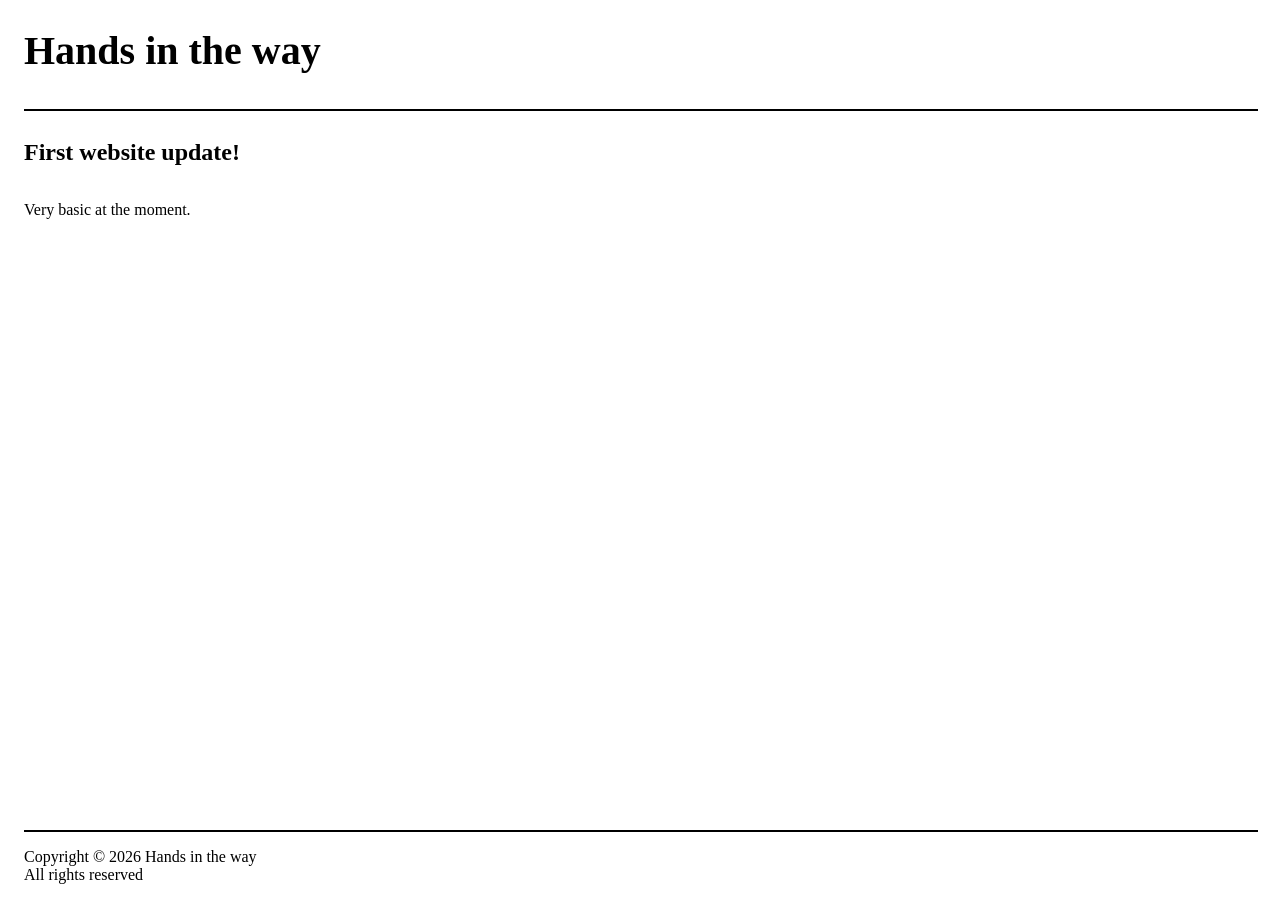
==== index.htm @ 7c3828bd "First commit!" ====
<!DOCTYPE html>
<html>
	<head>
		<title>Home</title>
		<link rel="shortcut icon" type="image/png" href="content/favicon.png"/>
		<link href="style.css" rel="stylesheet" />
		<meta charset="UTF-8">
		<meta name="viewport" content="width=device-width, initial-scale=1.0">
	</head>
	<body>
		<h1 style="font-size: 40px;">Hands in the way</h1>
		<hr/>
		<h2>First website update!</h2>
		<p>Very basic at the moment.</p>
		<footer>
			<hr/>
			<p>
				Copyright © 2026 Hands in the way<br/>
				All rights reserved
			</p>
		</footer>
	</body>
</html>
---- style.css ----
body {
	display: flex;
	flex-direction: column;
	min-height: 100vh;
	margin: 0;
	padding-left: 1.5rem;
	padding-right: 1.5rem;
}
footer {
	margin-top: auto;
}
hr {
	width: 100%;
	border: 1px solid rgb(0, 0, 0);
}
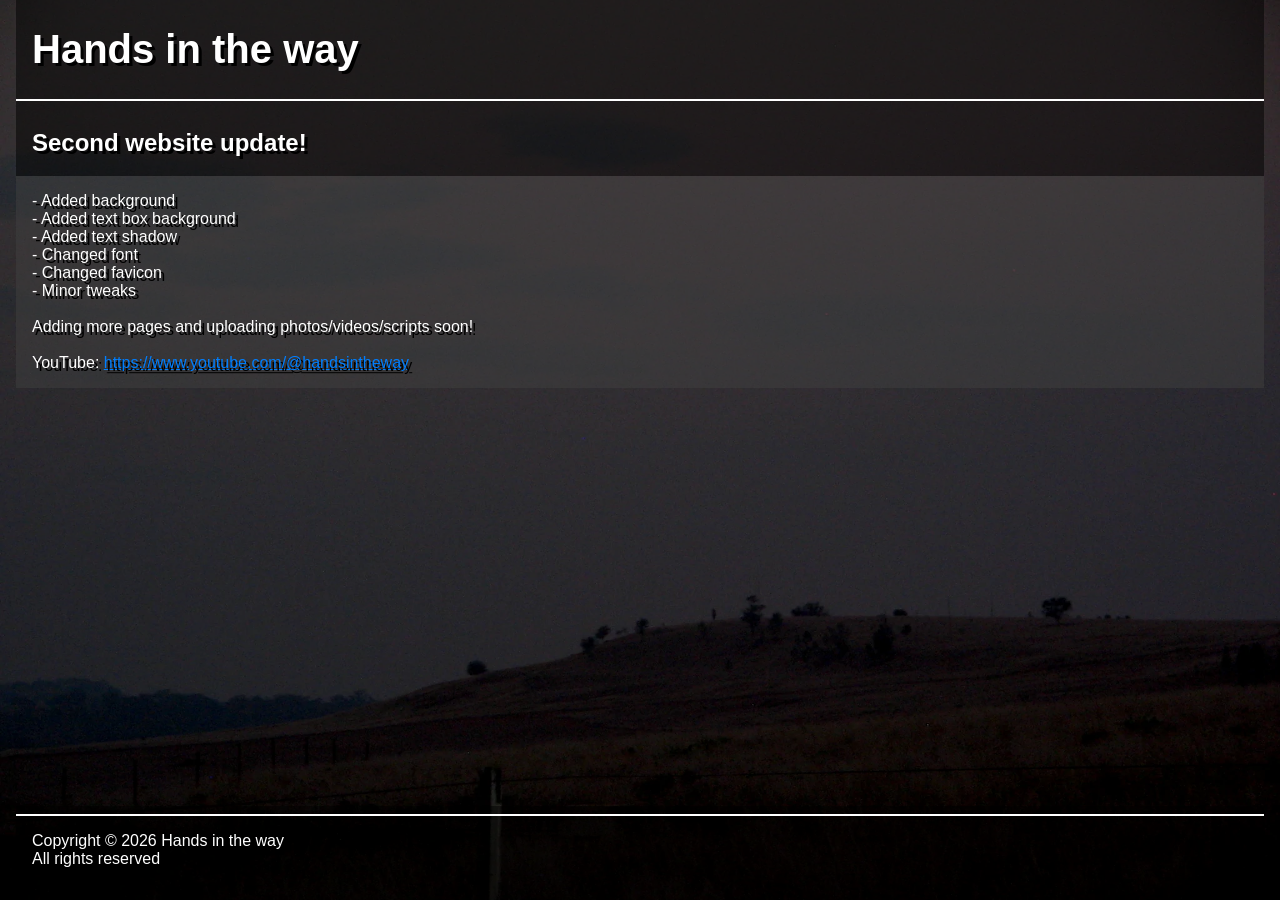
==== commit 8f8b847a: "Details on website" ====
--- a/index.htm
+++ b/index.htm
@@ -2,17 +2,32 @@
 <html>
 	<head>
 		<title>Home</title>
-		<link rel="shortcut icon" type="image/png" href="content/favicon.png"/>
+		<link rel="shortcut icon" type="image/png" href="content/favicon.webp"/>
 		<link href="style.css" rel="stylesheet" />
 		<meta charset="UTF-8">
 		<meta name="viewport" content="width=device-width, initial-scale=1.0">
 	</head>
 	<body>
-		<h1 style="font-size: 40px;">Hands in the way</h1>
-		<hr/>
-		<h2>First website update!</h2>
-		<p>Very basic at the moment.</p>
-		<footer>
+		<span class="span1">
+			<h1>Hands in the way</h1>
+			<hr/>
+		</span>
+		<span class="span1">
+			<h2>Second website update!</h2>
+		</span>
+		<span class="span2">
+			<p>
+				- Added background<br/>
+				- Added text box background<br/>
+				- Added text shadow<br/>
+				- Changed font<br/>
+				- Changed favicon<br/>
+				- Minor tweaks<br/><br/>
+				Adding more pages and uploading photos/videos/scripts soon!<br/><br/>
+				YouTube: <a href="https://www.youtube.com/@handsintheway" target="_blank">https://www.youtube.com/@handsintheway</a>
+			</p>
+		</span>
+		<footer class="span1">
 			<hr/>
 			<p>
 				Copyright © 2026 Hands in the way<br/>
--- a/style.css
+++ b/style.css
@@ -1,15 +1,48 @@
 body {
+	font-family: Verdana, sans-serif;
+	background-image: url('content/bg.webp');
+	background-color: rgb(0, 0, 0);
+	background-size: cover;
+	background-position: center;
+	background-attachment: fixed;
+	color: rgb(255, 255, 255);
+	font-size: 1rem;
+	text-shadow: 0.2em 0.2em rgb(0, 0, 0);
 	display: flex;
 	flex-direction: column;
 	min-height: 100vh;
 	margin: 0;
-	padding-left: 1.5rem;
-	padding-right: 1.5rem;
+	padding-left: 1rem;
+	padding-right: 1rem;
+}
+a {
+	color: rgb(0, 127, 255);
+}
+p {
+	padding-left: 1rem;
+	padding-right: 1rem;
+}
+h1 {
+	font-size: 40px;
+	padding-left: 1rem;
+	padding-right: 1rem;
+}
+h2 {
+	padding-left: 1rem;
+	padding-right: 1rem;
 }
 footer {
+	padding-bottom: 1rem;
 	margin-top: auto;
 }
 hr {
 	width: 100%;
-	border: 1px solid rgb(0, 0, 0);
+	border: none;
+	border-top: 2px solid rgb(255, 255, 255);
 }
+.span1 {
+	background-color: rgba(0, 0, 0, 0.5);
+}
+.span2 {
+	background-color: rgba(64, 64, 64, 0.5);
+}
